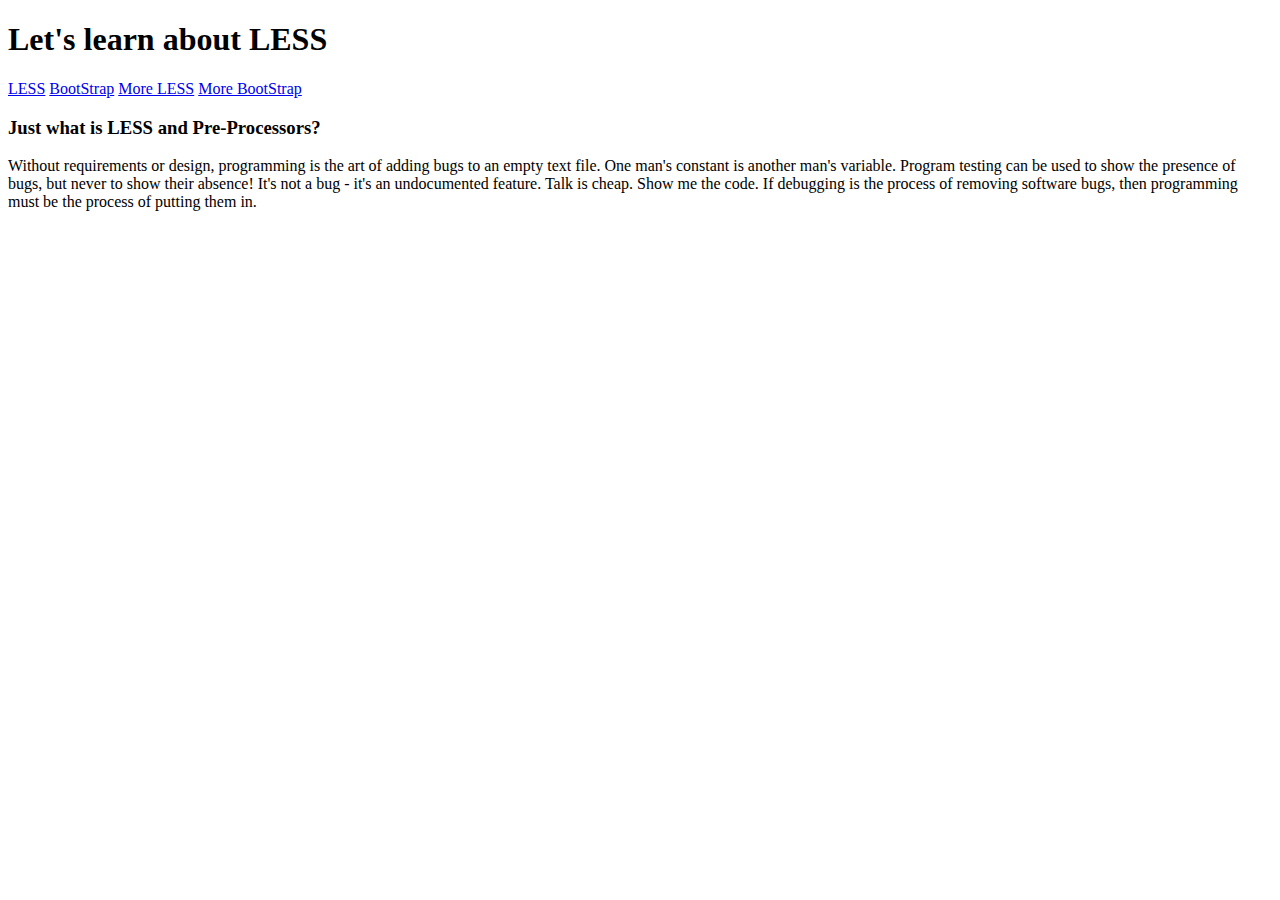
==== less/index.html @ cbc23958 "adding code" ====
<!DOCTYPE html>
<html lang="en">
<head>
    <meta charset="UTF-8">
    <meta http-equiv="X-UA-Compatible" content="IE=edge">
    <meta name="viewport" content="width=device-width, initial-scale=1.0">
    <link rel='stylesheet' href='./css/styles.less'>
    <title>Lets learn LESS</title>
</head>
<body>
    <header>
        <h1>Let's learn about LESS</h1>
        <nav>
            <a href='index.html'>LESS</a>
            <a href='../take2BootStrap/'>BootStrap</a>
            <a href='../preprocessors/index.html'>More LESS</a>
            <a href='../bootstrap/index.html'>More BootStrap</a>
        </nav>
    </header>
    <div class='main'>
        <h3>Just what is LESS and Pre-Processors?</h3>
        <p>Without requirements or design, programming is the art of adding bugs to an empty text file. One man's constant is another man's variable. Program testing can be used to show the presence of bugs, but never to show their absence! It's not a bug - it's an undocumented feature. Talk is cheap. Show me the code. If debugging is the process of removing software bugs, then programming must be the process of putting them in.</p>
    </div>
</body>
</html>
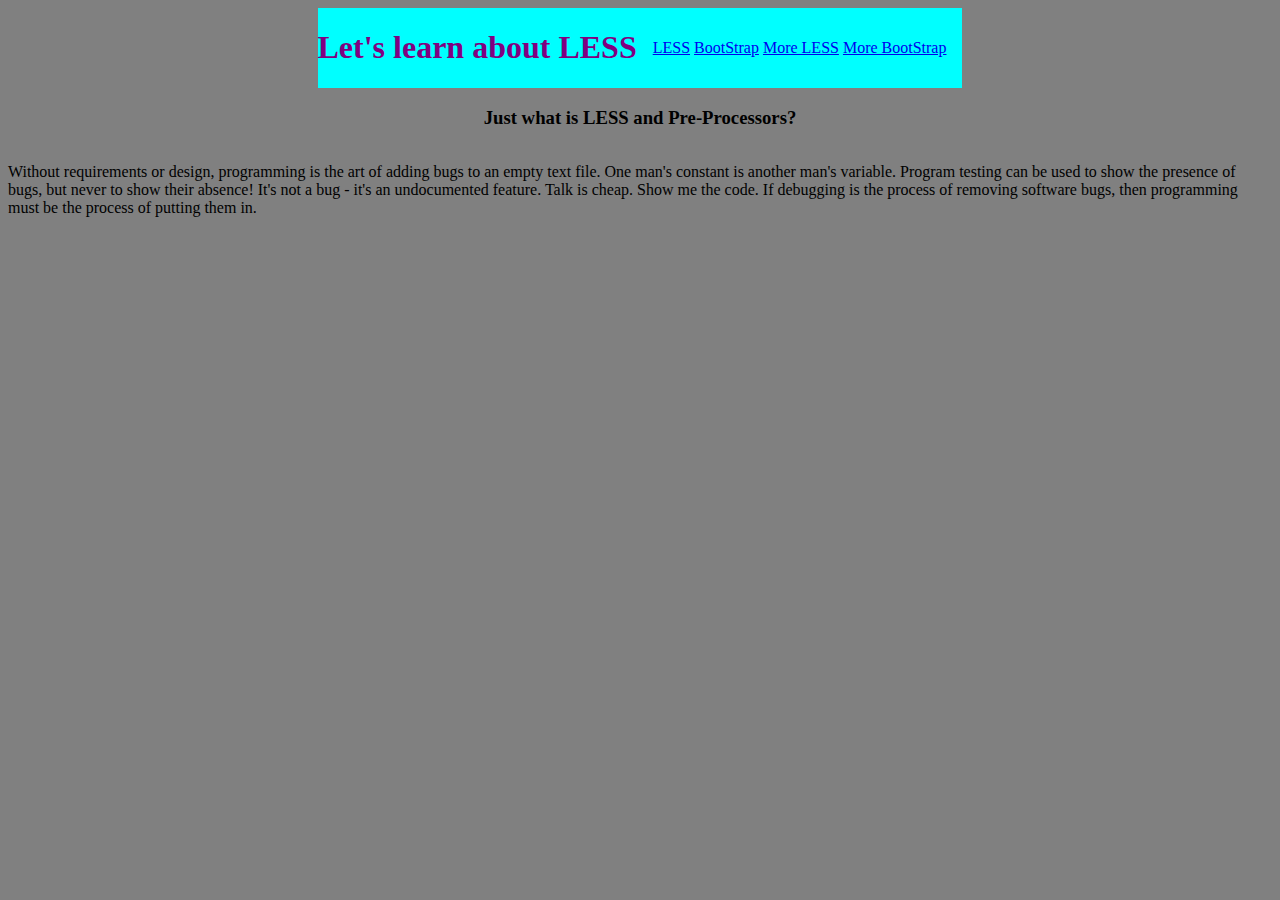
==== commit e13544f6: "saving after lecture" ====
--- a/less/index.html
+++ b/less/index.html
@@ -4,7 +4,7 @@
     <meta charset="UTF-8">
     <meta http-equiv="X-UA-Compatible" content="IE=edge">
     <meta name="viewport" content="width=device-width, initial-scale=1.0">
-    <link rel='stylesheet' href='./css/styles.less'>
+    <link rel='stylesheet' href='./css/styles.css'>
     <title>Lets learn LESS</title>
 </head>
 <body>
--- a/less/css/styles.css
+++ b/less/css/styles.css
@@ -0,0 +1,46 @@
+.flexrow {
+  display: flex;
+  flex-direction: row;
+  justify-content: center;
+  align-items: center;
+}
+.flexcolumn {
+  display: flex;
+  flex-direction: column;
+  justify-content: center;
+  align-items: center;
+}
+body {
+  background-color: grey;
+  display: flex;
+  flex-direction: column;
+  justify-content: center;
+  align-items: center;
+}
+body header {
+  background-color: cyan;
+  display: flex;
+  flex-direction: row;
+  justify-content: center;
+  align-items: center;
+}
+body header h1 {
+  color: purple;
+}
+body header nav {
+  margin: 1em;
+}
+body .main {
+  display: flex;
+  flex-direction: column;
+  justify-content: center;
+  align-items: center;
+}
+@media only screen and (max-width: 700px) {
+  body header {
+    background-color: purple;
+  }
+  body header h1 {
+    color: cyan;
+  }
+}
